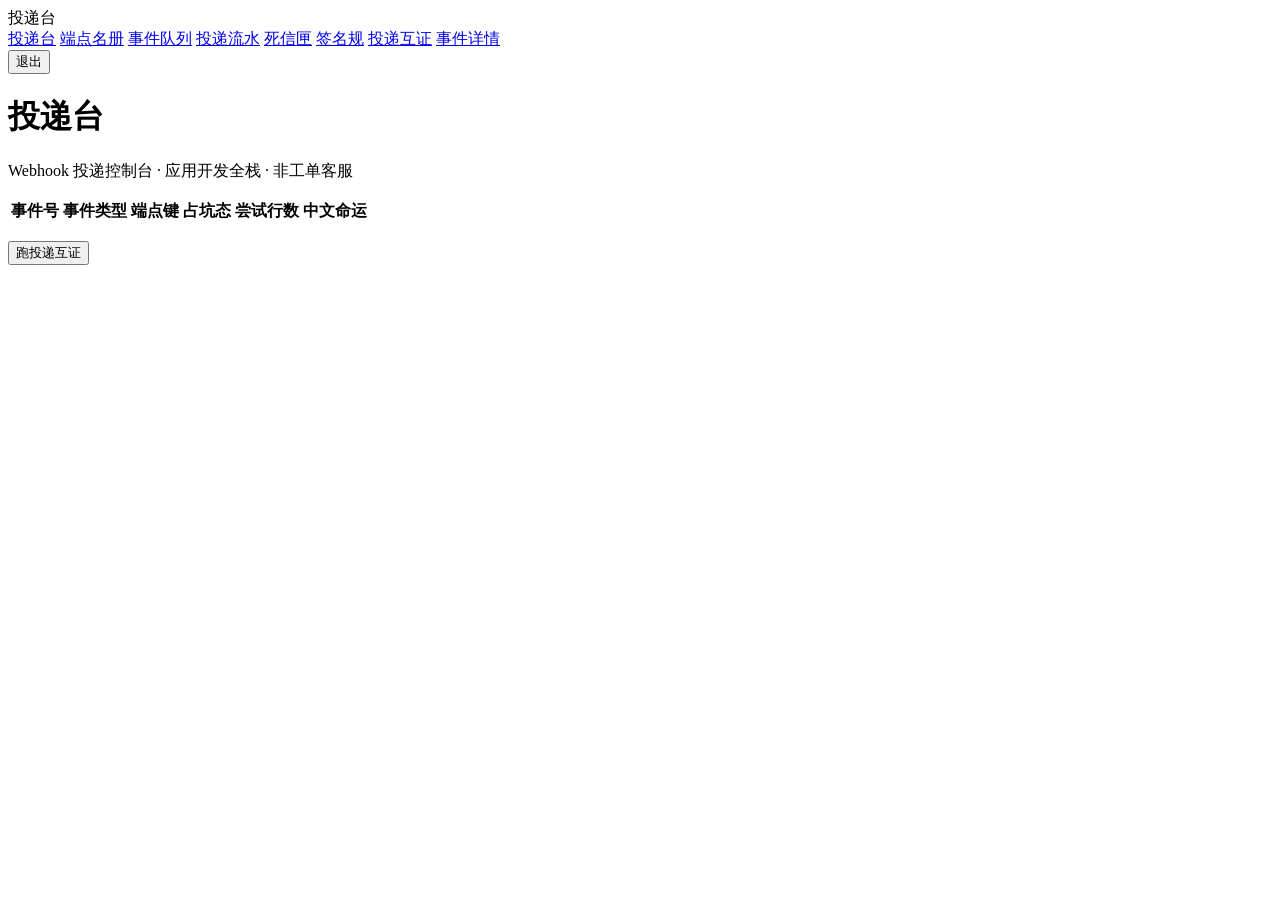
==== static/index.html @ ff17658c "b3a53e84-fa3d-44ad-b4e4-ef85abde431c" ====
<!DOCTYPE html>
<html lang="zh-CN">
<head>
  <meta charset="utf-8"/>
  <meta name="viewport" content="width=device-width, initial-scale=1"/>
  <title>投递台 · 投递台</title>
  <link rel="stylesheet" href="/styles.css"/>
  <script src="/common.js"></script>
</head>
<body>
<header class="顶栏">
    <div class="牌" class="亮">投递台</div>
    <nav>
      <a href="/" class="亮">投递台</a>
      <a href="/端点名册.html">端点名册</a>
      <a href="/事件队列.html">事件队列</a>
      <a href="/投递流水.html">投递流水</a>
      <a href="/死信匣.html">死信匣</a>
      <a href="/签名规.html">签名规</a>
      <a href="/投递互证.html">投递互证</a>
      <a href="/事件详情.html">事件详情</a>
    </nav>
    <button class="按钮 次" type="button" onclick="fetch('/api/登出',{method:'POST'}).then(()=>location.href='/login')">退出</button>
  </header>
  <main class="主区">
    <header class="页头">
      <h1>投递台</h1>
      <p>Webhook 投递控制台 · 应用开发全栈 · 非工单客服</p>
    </header>

<section class="卷"><div class="指标" id="指标"></div></section>
<section class="卷"><table><thead><tr><th>事件号</th><th>事件类型</th><th>端点键</th><th>占坑态</th><th>尝试行数</th><th>中文命运</th></tr></thead><tbody id="表"></tbody></table></section>
<section class="卷"><p class="说明" id="主链"></p><button class="按钮" type="button" id="互证钮">跑投递互证</button><pre id="互证出" class="说明"></pre></section>

  </main>

<script>
(async () => {
  const o = await 投递台.getJSON('/api/概览');
  const box = document.getElementById('指标');
  for (const [k,v] of Object.entries(o)) {
    if (v && typeof v === 'object') continue;
    const d = document.createElement('div'); d.className='卡';
    d.innerHTML = '<small>'+投递台.安全文本(k)+'</small><b>'+投递台.安全文本(v)+'</b>';
    box.appendChild(d);
  }
  const c = await 投递台.getJSON('/api/仓情');
  document.getElementById('主链').textContent = c.主链 || '';
  const rows = await 投递台.getJSON('/api/事件');
  const tb = document.getElementById('表');
  for (const r of rows.slice(0,12)) {
    const tr = 投递台.行('<td>'+投递台.安全文本(r.事件号)+'</td><td>'+投递台.安全文本(r.事件类型)+'</td><td>'+投递台.安全文本(r.端点键)+'</td><td></td><td>'+投递台.安全文本(r.尝试行数 ?? 0)+'</td><td></td>');
    tr.children[3].appendChild(投递台.徽章(r.占坑态 || '未占坑'));
    tr.children[5].appendChild(投递台.徽章(r.中文命运 || r.状态));
    tb.appendChild(tr);
  }
  document.getElementById('互证钮').onclick = async () => {
    document.getElementById('互证出').textContent = JSON.stringify(await 投递台.postJSON('/api/互证/跑',{}), null, 2);
  };
})();
</script>

</body>
</html>
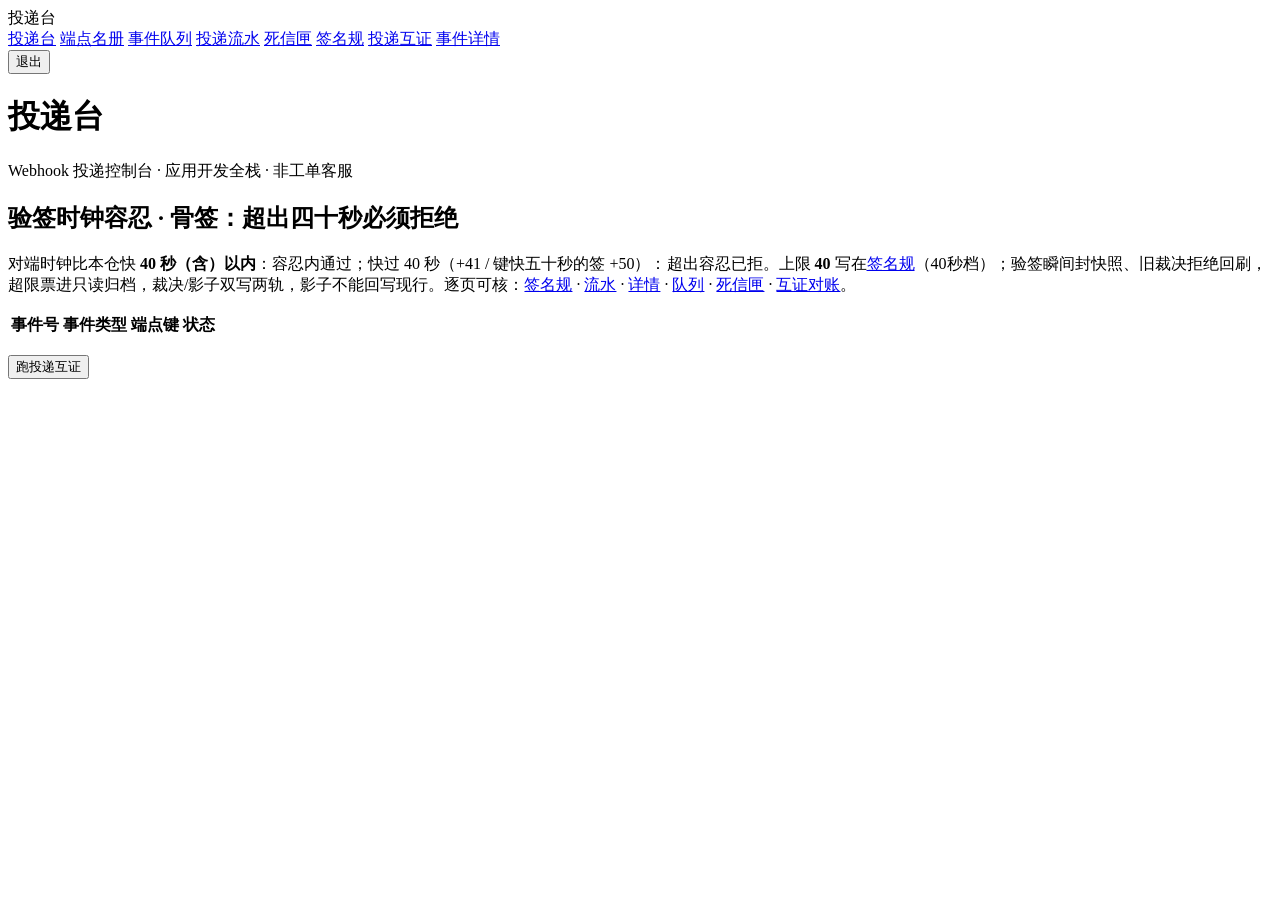
==== commit 37a2d1a4: "89ee7fc9-b78e-459a-8c08-8cb881a595f1" ====
--- a/static/index.html
+++ b/static/index.html
@@ -28,8 +28,12 @@
       <p>Webhook 投递控制台 · 应用开发全栈 · 非工单客服</p>
     </header>
 
+<section class="卷" data-hook="hook-02" data-时钟容忍上限="40">
+  <h2>验签时钟容忍 · 骨签：超出四十秒必须拒绝</h2>
+  <p class="说明">对端时钟比本仓快 <b>40 秒（含）以内</b>：<span class="徽章 通过">容忍内通过</span>；快过 40 秒（+41 / 键快五十秒的签 +50）：<span class="徽章 拒绝">超出容忍已拒</span>。上限 <b>40</b> 写在<a href="/签名规.html">签名规</a>（40秒档）；验签瞬间封快照、旧裁决拒绝回刷，超限票进只读归档，裁决/影子双写两轨，影子不能回写现行。逐页可核：<a href="/签名规.html">签名规</a> · <a href="/投递流水.html">流水</a> · <a href="/事件详情.html">详情</a> · <a href="/事件队列.html">队列</a> · <a href="/死信匣.html">死信匣</a> · <a href="/投递互证.html">互证对账</a>。</p>
+</section>
 <section class="卷"><div class="指标" id="指标"></div></section>
-<section class="卷"><table><thead><tr><th>事件号</th><th>事件类型</th><th>端点键</th><th>占坑态</th><th>尝试行数</th><th>中文命运</th></tr></thead><tbody id="表"></tbody></table></section>
+<section class="卷"><table><thead><tr><th>事件号</th><th>事件类型</th><th>端点键</th><th>状态</th></tr></thead><tbody id="表"></tbody></table></section>
 <section class="卷"><p class="说明" id="主链"></p><button class="按钮" type="button" id="互证钮">跑投递互证</button><pre id="互证出" class="说明"></pre></section>
 
   </main>
@@ -49,10 +53,8 @@
   const rows = await 投递台.getJSON('/api/事件');
   const tb = document.getElementById('表');
   for (const r of rows.slice(0,12)) {
-    const tr = 投递台.行('<td>'+投递台.安全文本(r.事件号)+'</td><td>'+投递台.安全文本(r.事件类型)+'</td><td>'+投递台.安全文本(r.端点键)+'</td><td></td><td>'+投递台.安全文本(r.尝试行数 ?? 0)+'</td><td></td>');
-    tr.children[3].appendChild(投递台.徽章(r.占坑态 || '未占坑'));
-    tr.children[5].appendChild(投递台.徽章(r.中文命运 || r.状态));
-    tb.appendChild(tr);
+    const tr = 投递台.行('<td>'+投递台.安全文本(r.事件号)+'</td><td>'+投递台.安全文本(r.事件类型)+'</td><td>'+投递台.安全文本(r.端点键)+'</td><td></td>');
+    tr.children[3].appendChild(投递台.徽章(r.状态)); tb.appendChild(tr);
   }
   document.getElementById('互证钮').onclick = async () => {
     document.getElementById('互证出').textContent = JSON.stringify(await 投递台.postJSON('/api/互证/跑',{}), null, 2);
